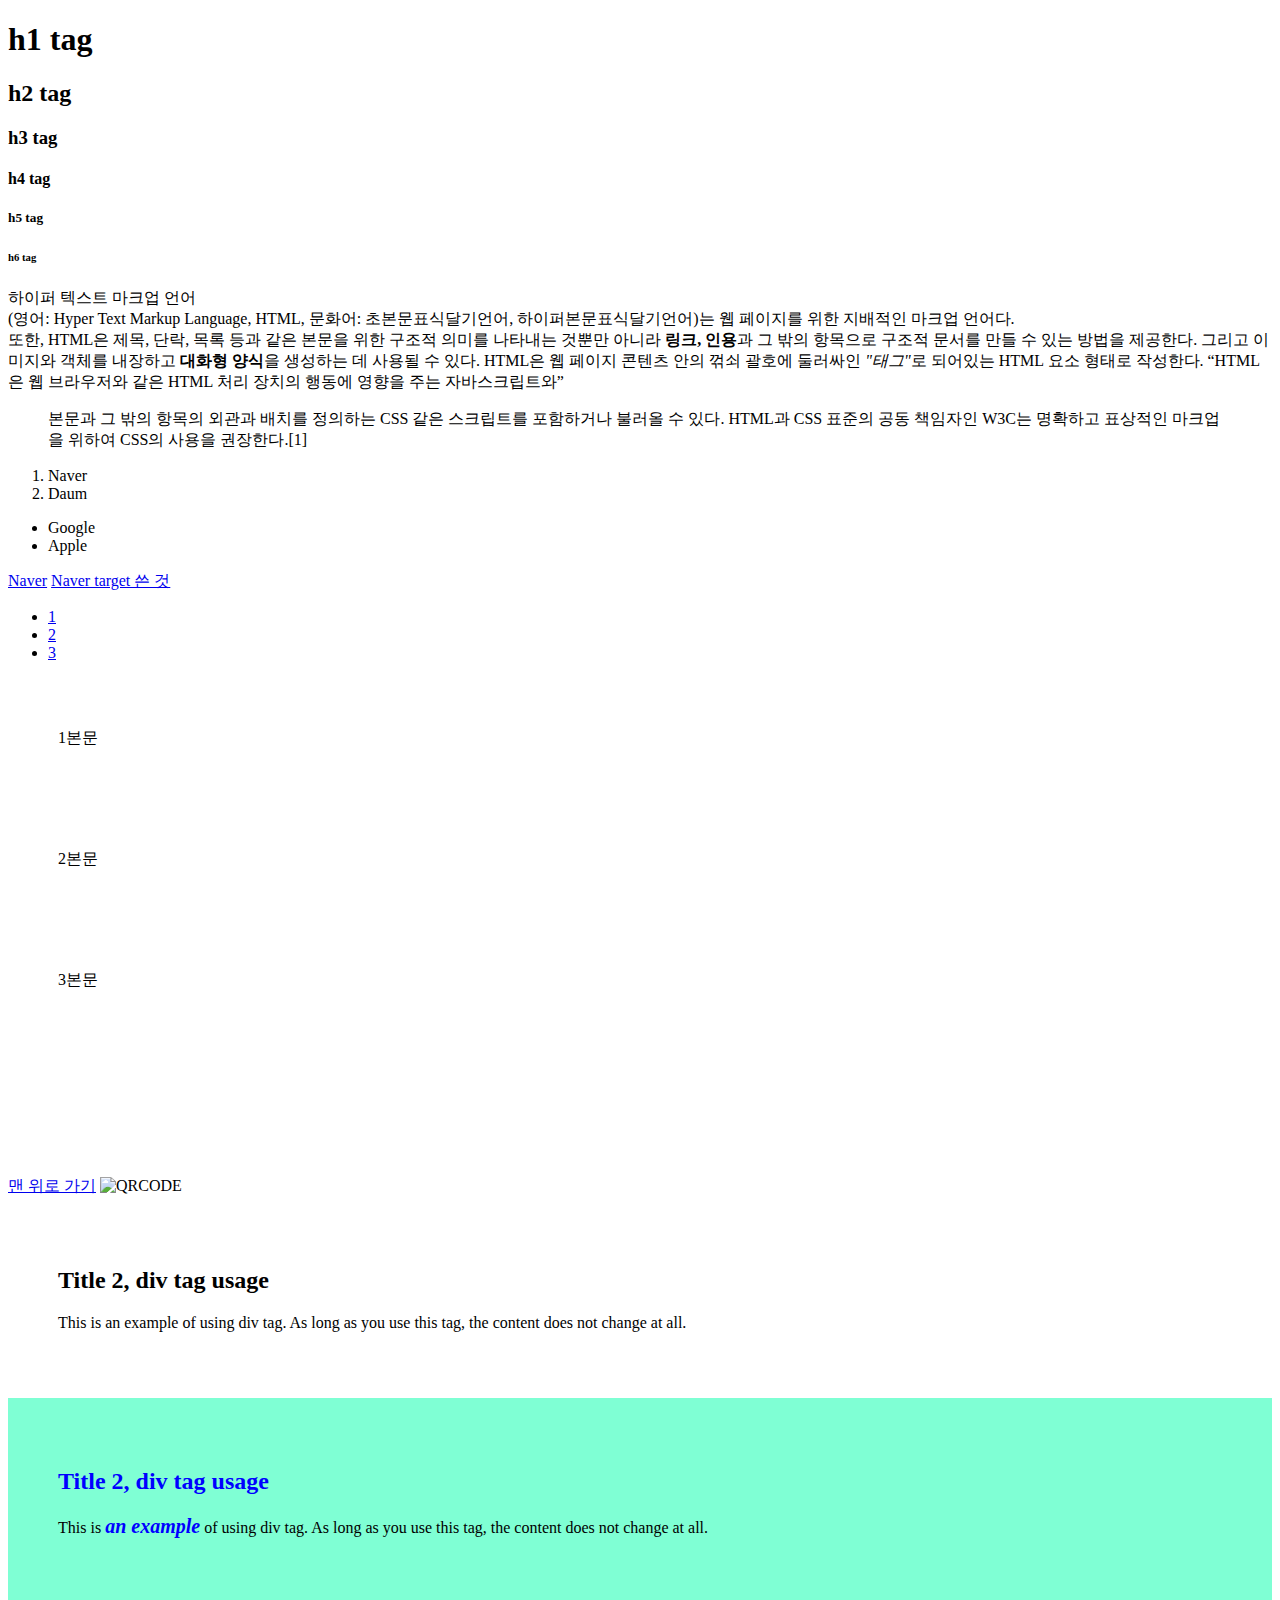
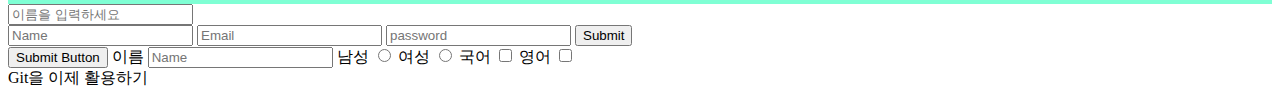
==== index.html @ cf7ea32e "first commit" ====
<!DOCTYPE html>

<!--html이 만들어지기 전 첫 부분에 사용-->

<html lang="ko">

<head>
    <meta charset="UTF-8">
    <meta http-equiv="X-UA-Compatible" content="IE=edge">
    <meta name="viewport" content="width=device-width, initial-scale=1.0">
    <title>Practice Page</title>
<!--스타일시트 하나 꼼수용"목차 이동을 보여주기 위함"-->
<!--div, block(class=.), title/bold(id=#)-->
    <style>
        div{
            padding: 50px;
        }
        #block{
            background-color: aquamarine;
        }
        .title{
            color:blue
        }
        .bold{
            font-weight:bold;
            font-size: 20px;
            font-style: italic;
        }

    </style>
</head>

<body>
<!--본문영역/실제로 화면에 보여지는 영역-->

<!--제목태그:웹 브라우저와 검색엔진에서도 제목태그는 중요함!-->
    <h1>h1 tag</h1>
    <h2>h2 tag</h2>
    <h3>h3 tag</h3>
    <h4>h4 tag</h4>
    <h5>h5 tag</h5>
    <h6>h6 tag</h6>

<!--문단태그와 블록태그-->
<!--p태그는 블록태그이지만 인라인태그는 내부 중첩이 허용된다?-->
<!--b는 볼드, strong도 볼드이나, b는 별 의미가 없지만 strong은 중요하다는 의미 부여-->
<!--i, em은 기울임-->
<!--ins는 밑줄, del은 취소선-->
<!--q태그는 짧은 인용문, blockquote는 긴 인용문. 보기에도 차이가 존재함-->
    <p>하이퍼 텍스트 마크업 언어<br>(영어: Hyper Text Markup Language, HTML, 문화어: 초본문표식달기언어, 하이퍼본문표식달기언어)는 웹 페이지를 위한 지배적인 마크업 언어다.<br>또한, HTML은 제목, 단락, 목록 등과 같은 본문을 위한 구조적 의미를 나타내는 것뿐만 아니라 <b>링크, 인용</b>과 그 밖의 항목으로 구조적 문서를 만들 수 있는 방법을 제공한다. 그리고 이미지와 객체를 내장하고 <strong>대화형 양식</strong>을 생성하는 데 사용될 수 있다. HTML은 웹 페이지 콘텐츠 안의 꺾쇠 괄호에 둘러싸인 <em>"태그"</em>로 되어있는 HTML 요소 형태로 작성한다. <q>HTML은 웹 브라우저와 같은 HTML 처리 장치의 행동에 영향을 주는 자바스크립트와</q><blockquote>본문과 그 밖의 항목의 외관과 배치를 정의하는 CSS 같은 스크립트를 포함하거나 불러올 수 있다. HTML과 CSS 표준의 공동 책임자인 W3C는 명확하고 표상적인 마크업을 위하여 CSS의 사용을 권장한다.[1]</blockquote></p>

<!--li/ol/ul 태그-->
    <ol>
        <li>Naver</li>
        <li>Daum</li>
    </ol>
    <ul>
        <li>Google</li>
        <li>Apple</li>
    </ul>

<!--a태그/target태그-->
    <a href="https://www.naver.com">Naver</a>
    <a href="https://www.naver.com" target="_blank">Naver target 쓴 것</a>

<!--활용 + div, id, #의 활용-->
    <ul>
        <li><a href="#first">1</a></li>
        <li><a href="#second">2</a></li>
        <li><a href="#third">3</a></li>

    </ul>

    <div id="first">1본문</div>
    <div id="second">2본문</div>
    <div id="third">3본문</div>

    <a href="#top">맨 위로 가기</a>

<!--이미지img src 주소 alt 주소가 작동하지 않을 때의 대체 이미지/멀티미디어 태그-->
    <img src="./QRCodeImg.jpg" alt="QRCODE">
<!--src alt width height title loading 등의 속성이 존재-->

<!--멀티미디어 태그-->
    <!--video tag-->
        <video src=""></video>
    <!--video tag / width height / controls(컨트롤러"재생 멈춤 위치 등 표시") autoplay loop poster mute 등의 속성 존재-->
    <!--audio tag = video tag-->

<!--div와 span 태그-->
    <!--div는 블록태그, span은 인라인태그-->
    <div>
        <h2>Title 2, div tag usage</h2>
        <p>This is <span>an example</span> of using div tag. As long as you use this tag, the content does not change at all.</p>
    </div>
    <!--css와 js와 함께 동작. class와 id를 활용하여 사용-->
    <div id="block">
        <h2 class="title">Title 2, div tag usage</h2>
        <p>This is <span class="title bold">an example</span> of using div tag. As long as you use this tag, the content does not change at all.</p>
    </div>
    <!--class는 다른 태그에 중복적으로 사용 가능-->
    <!--class는 하나의 태그에 여러개의 클래스를 지정 가능-->
    <!--id는 하나씩만 사용가능-->

<!--form과 input태그-->
    <!--form은 사용자의 입력을 받아 데이터를 웹서버로 전송할 때 사용하는 태그-->
    <form>
        <input type="text" placeholder="이름을 입력하세요">
        <!--input type이 많이 있는데 이는 MDN 사이트에서 확인 가능-->
    </form>

    <form>
        <input type="text" placeholder="Name">
        <input type="email" placeholder="Email">
        <input type="password" placeholder="password">
        <input type="submit" value="Submit">
    </form>
    <!--버튼의 경우 button/submit/reset의 타입에 따라 기능이 다름-->
        <button type="Submit">Submit Button</button>

    <!--label은 사용자 인터페이스 화면에 이름과 연결 기능을 부여-->
    <label for="name">이름</label>
    <input type="text" id="name" placeholder="Name">
    <!--radio버튼과 checkbox버튼-->
    <label for="male">남성</label>
    <input type="radio" id="male" name="gender">
    <lebel for="female">여성</lebel>
    <input type="radio" name="gender">
    <label for="korean">국어</label>
    <input type="checkbox" id="korean" name="과목">
    <lebel for="english">영어</lebel>
    <input type="checkbox" name="과목">

    <!--form을 서버로 전송하는 방법-->
    <!--form태그에 action과 method속성을 사용-->
    <!--get과 post를 사용함-->
    <form action="abc.com" method="post"></form>
    
    Git을 이제 활용하기

</body>

</html>
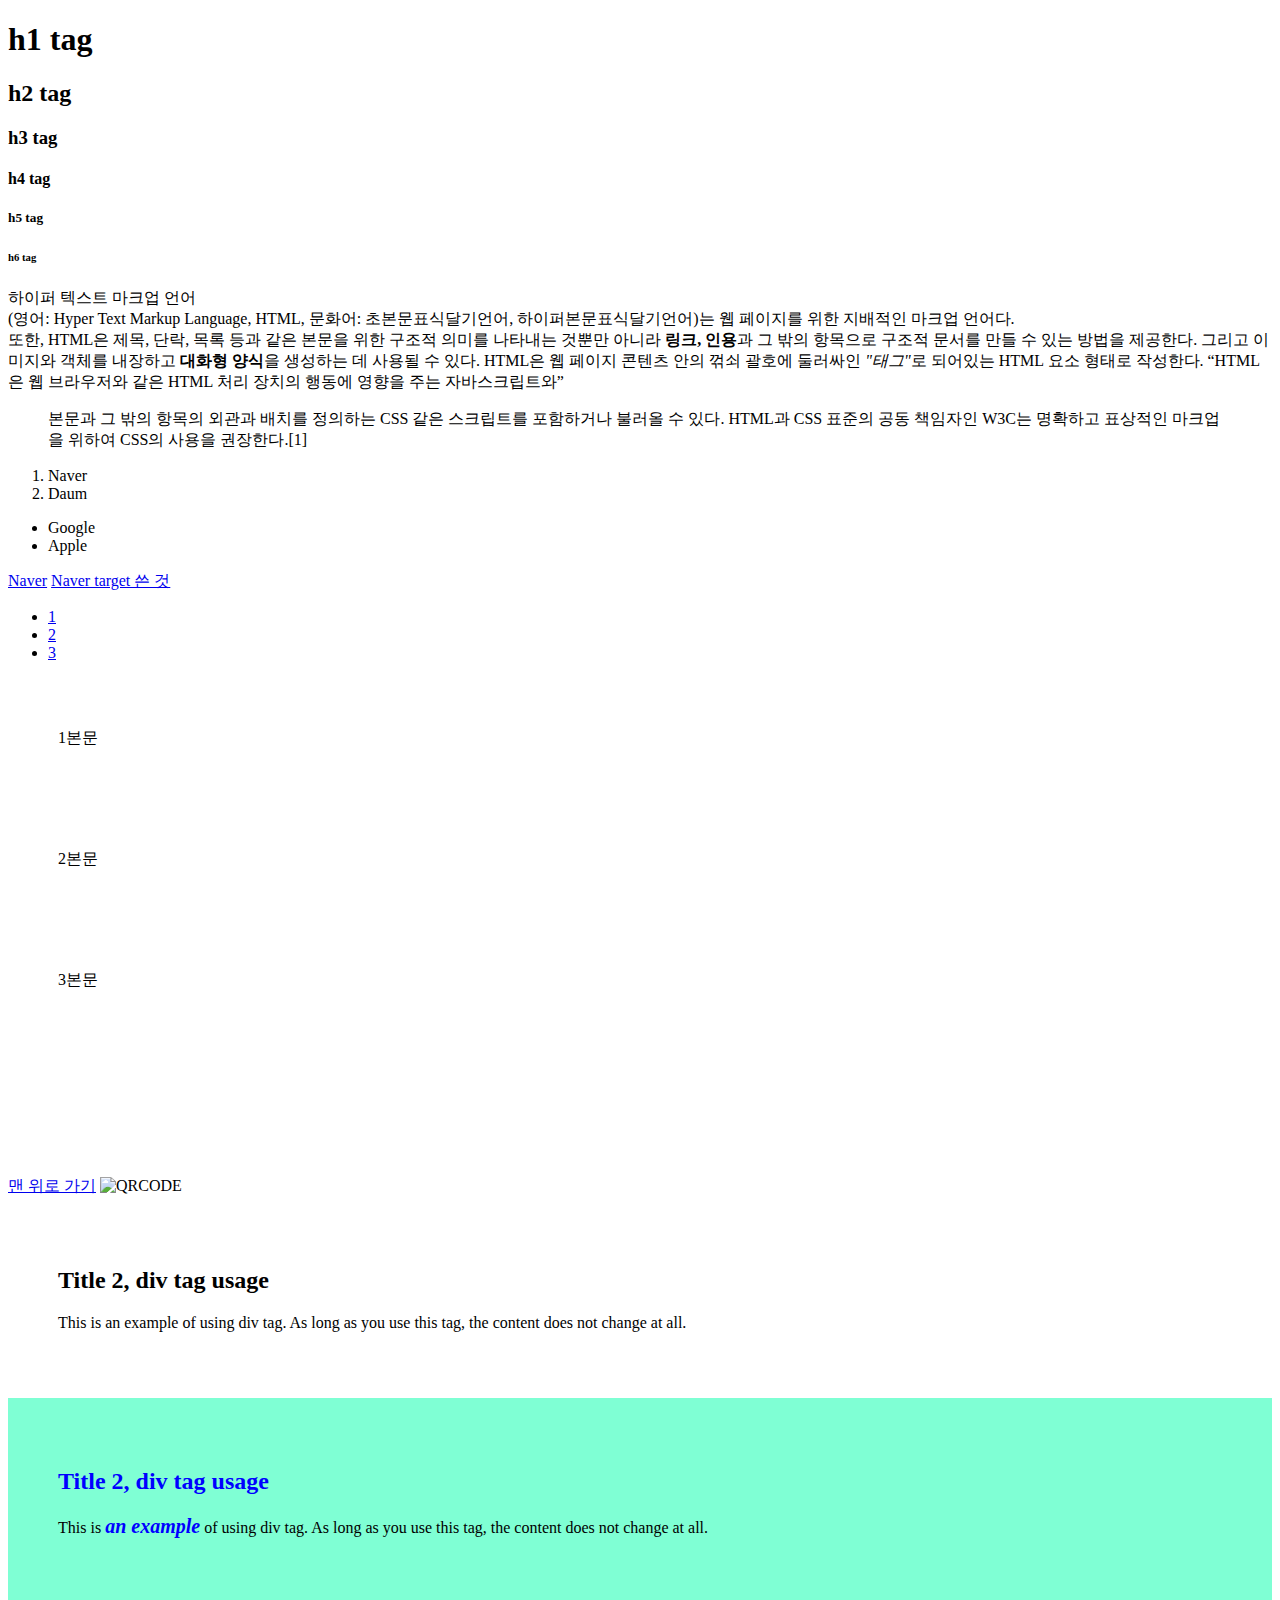
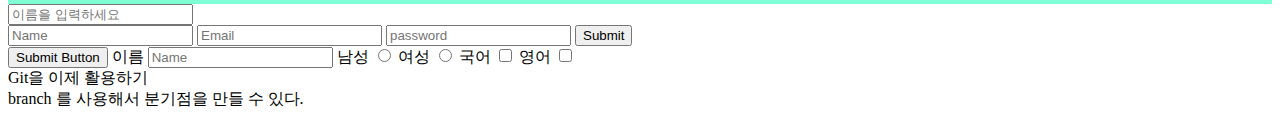
==== commit c904dbc3: "candidate" ====
--- a/index.html
+++ b/index.html
@@ -136,7 +136,8 @@
     <!--get과 post를 사용함-->
     <form action="abc.com" method="post"></form>
     
-    Git을 이제 활용하기
+    Git을 이제 활용하기<br>
+    branch 를 사용해서 분기점을 만들 수 있다.
 
 </body>
 
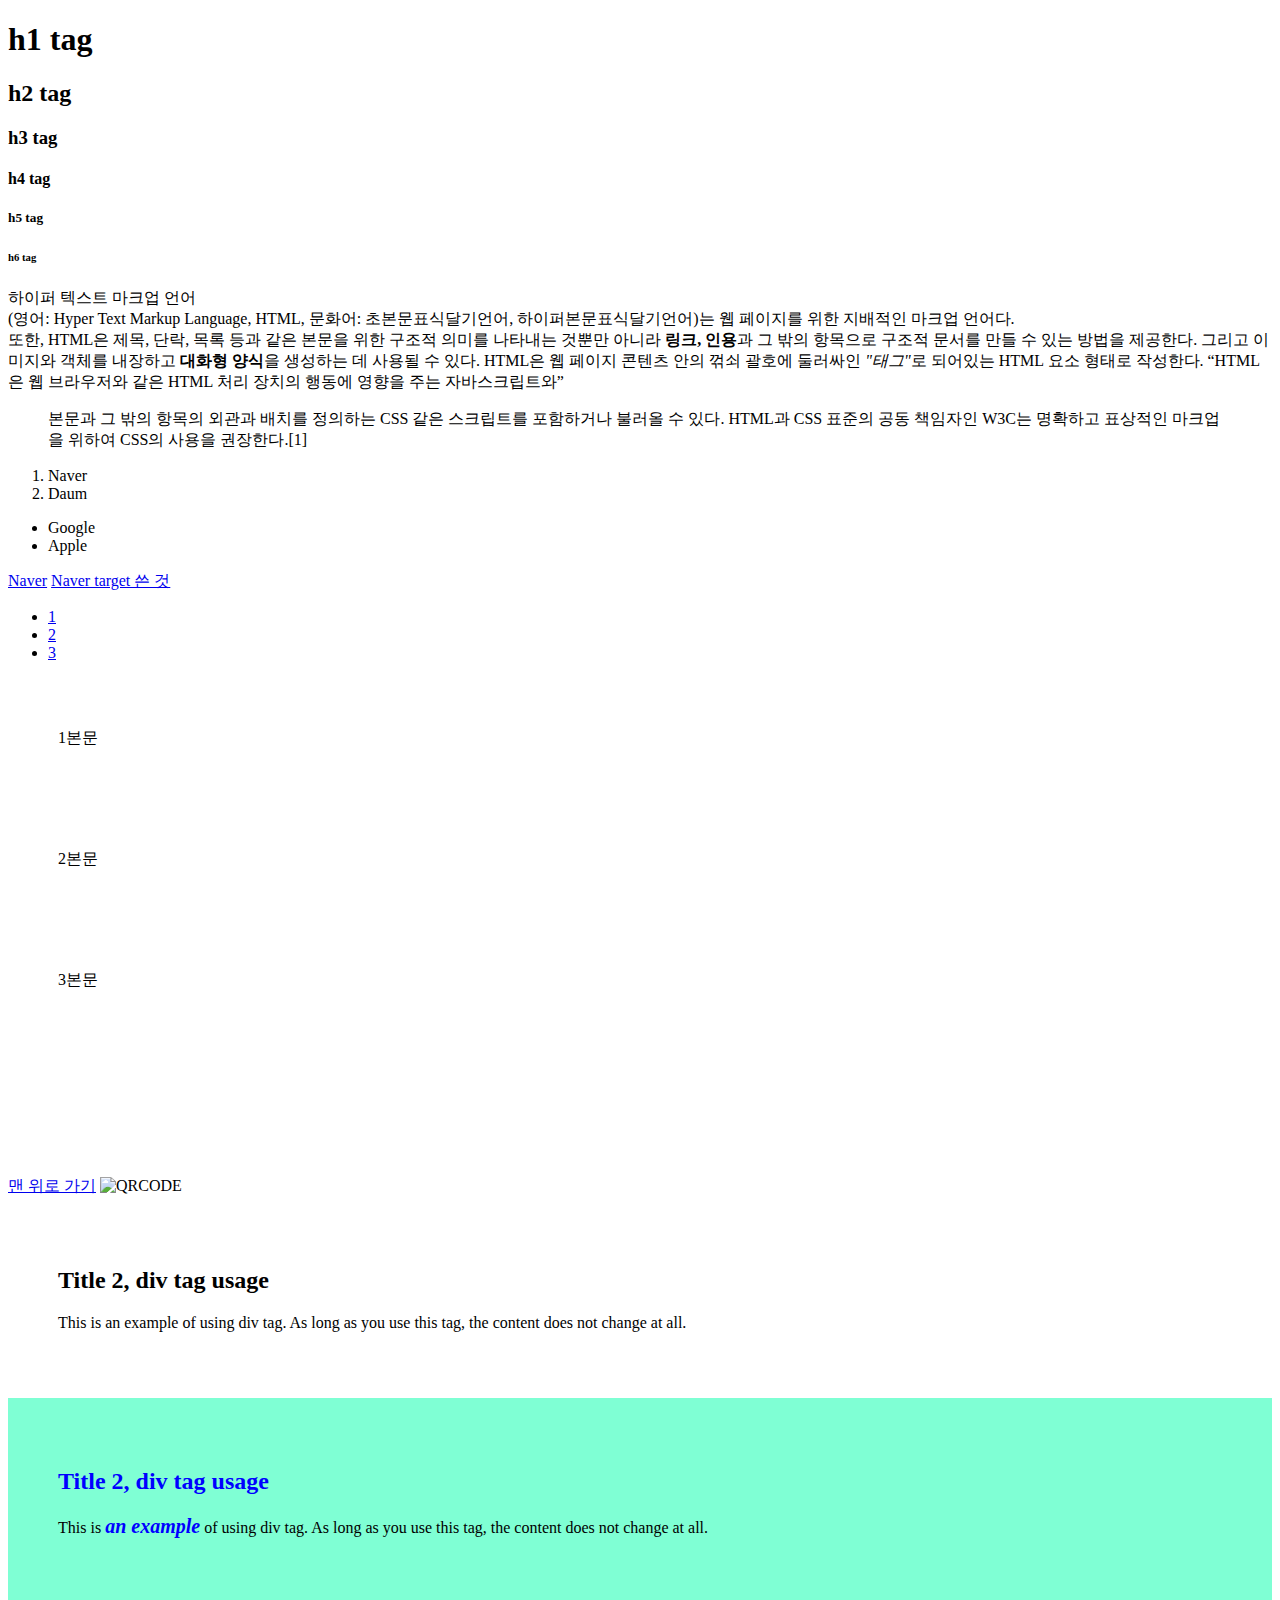
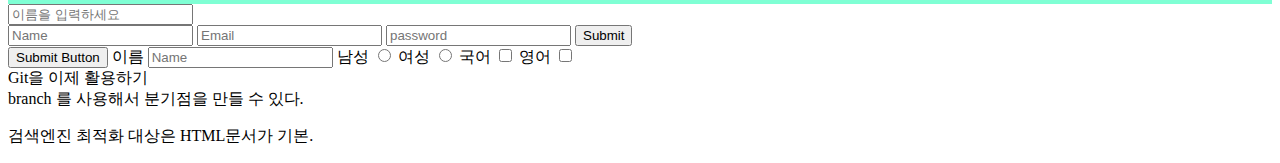
==== commit 96112277: "March8" ====
--- a/index.html
+++ b/index.html
@@ -139,6 +139,8 @@
     Git을 이제 활용하기<br>
     branch 를 사용해서 분기점을 만들 수 있다.
 
+    <!--웹 접근성, 웹 표준, 검색 엔진 최적회(SEO)-->
+    <P>검색엔진 최적화 대상은 HTML문서가 기본.</P>
 </body>
 
 </html>